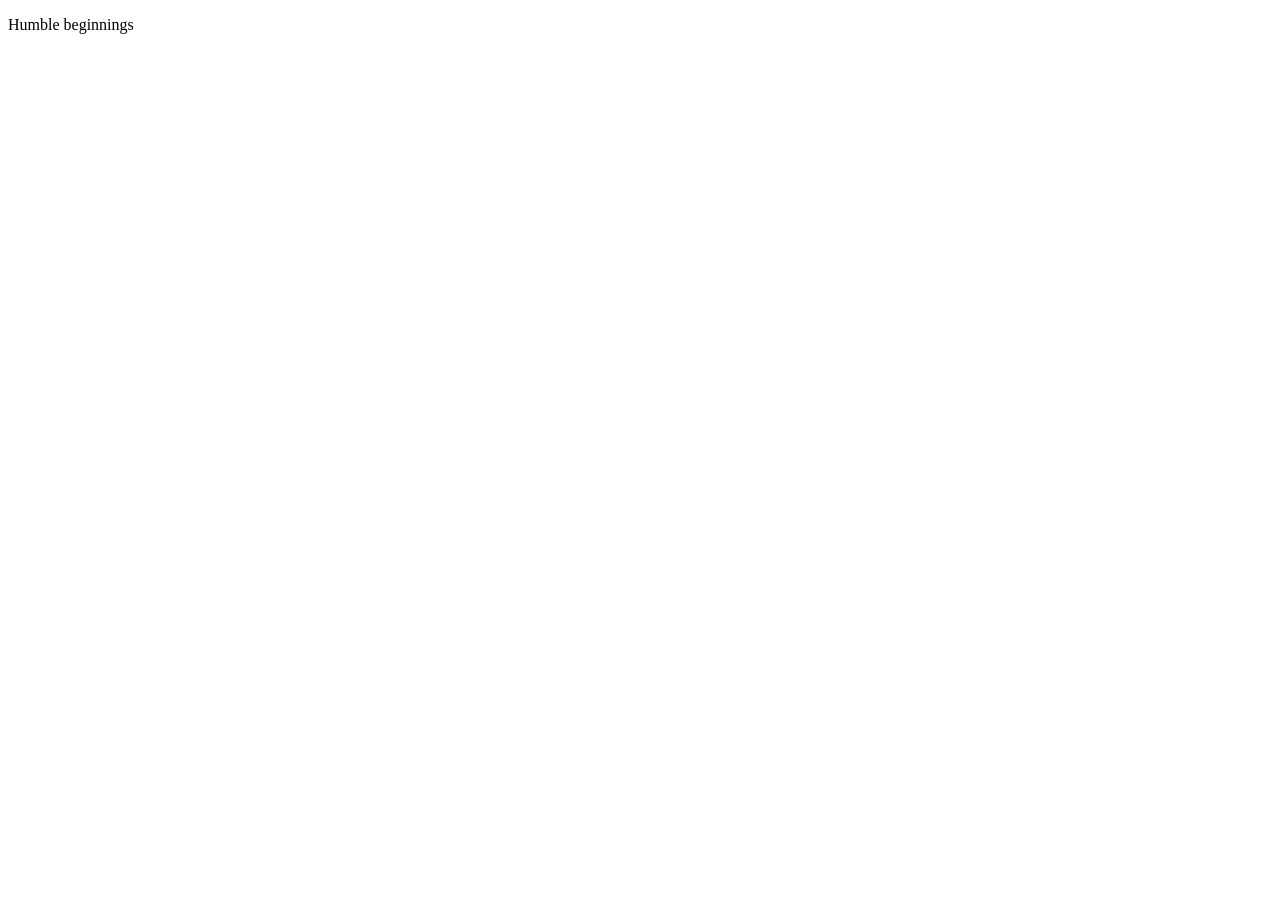
==== index.html @ 357efac2 "Added index.html" ====
<!DOCTYPE html>
<html lang="en">
<head>
    <meta charset="UTF-8">
    <meta name="viewport" content="width=device-width, initial-scale=1.0">
    <title>Homepage</title>
</head>
<body>
    <p>Humble beginnings</p>
</body>
</html>
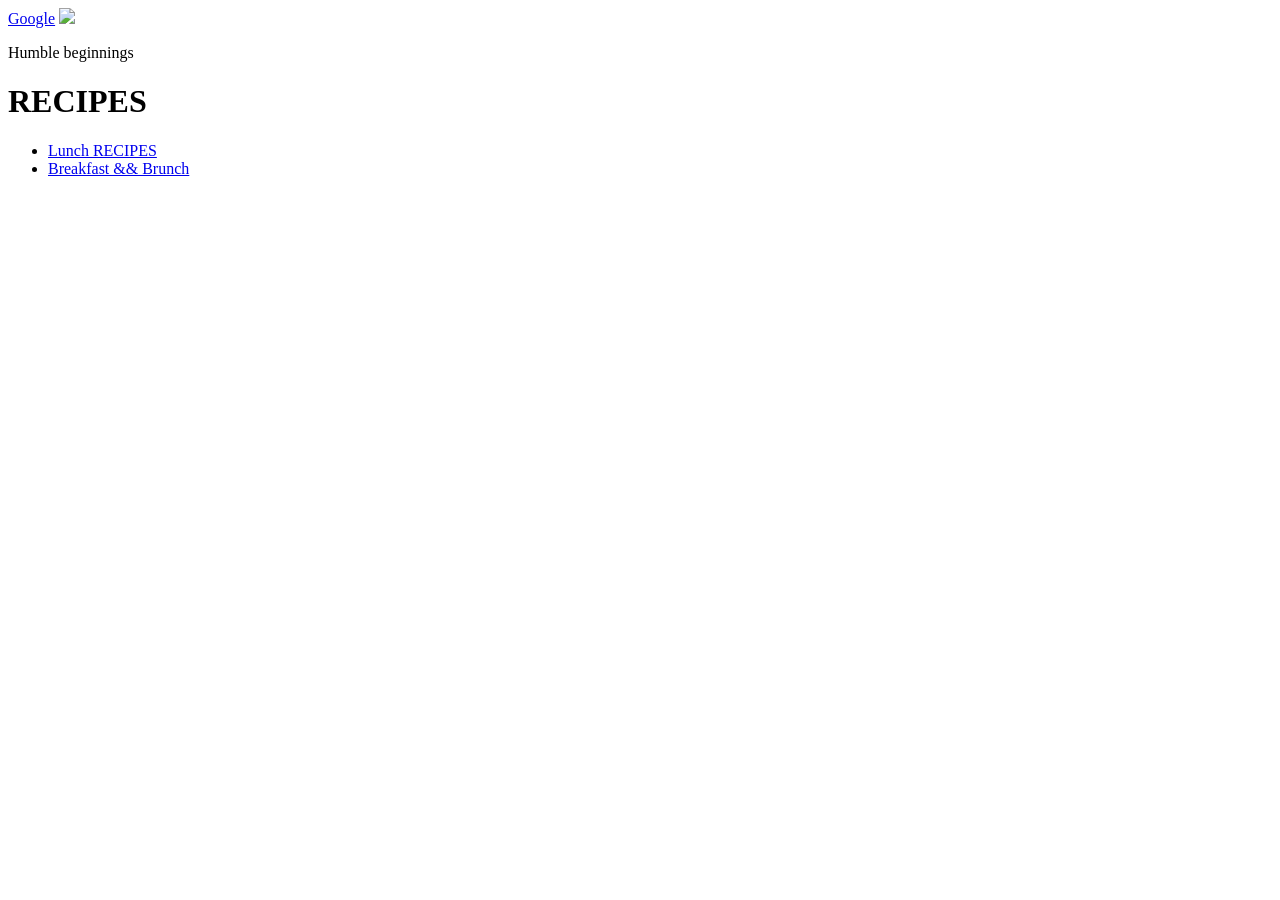
==== commit a38228bf: "Added style.css" ====
--- a/index.html
+++ b/index.html
@@ -6,6 +6,15 @@
     <title>Homepage</title>
 </head>
 <body>
+    <a href="google.com">Google</a>
+    <img src="./images/image"/>
     <p>Humble beginnings</p>
+    <h1> RECIPES</h1>
+    <div>
+        <ul>
+        <li> <a href="delish.com/lunch"> Lunch RECIPES</a></li>
+        <li> <a href="delish.com/breakfast-ideas">Breakfast && Brunch</a></li>
+        </ul>
+    </div>
 </body>
 </html>
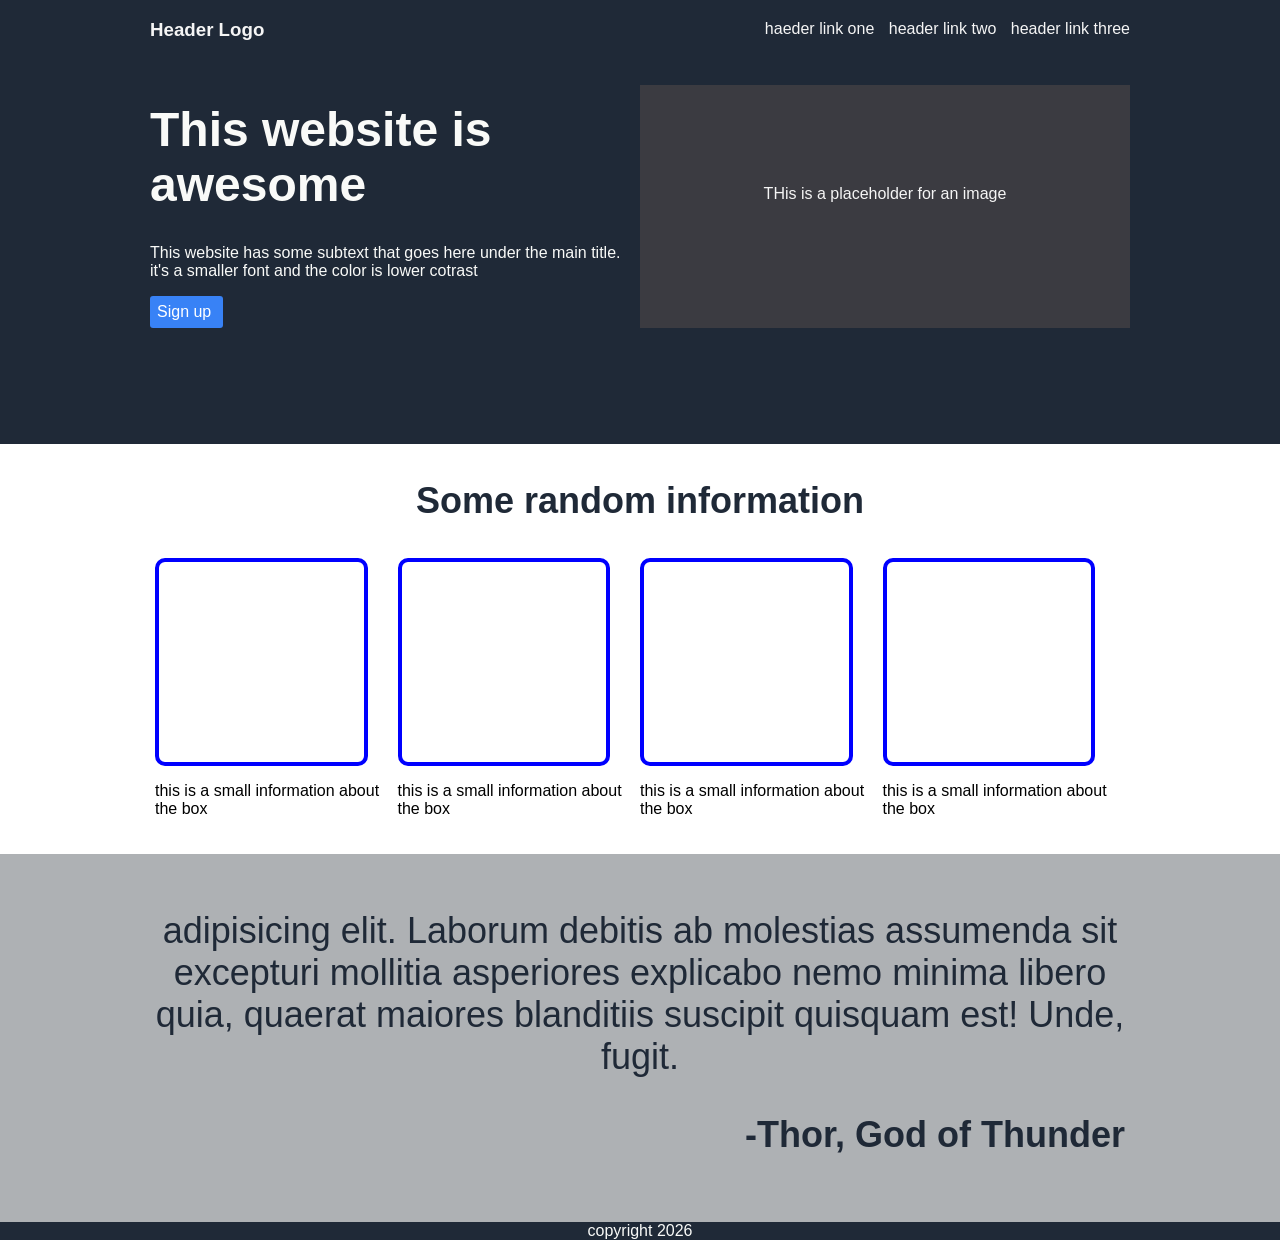
==== commit a4e7c5e8: "Landing page update" ====
--- a/index.html
+++ b/index.html
@@ -1,20 +1,60 @@
 <!DOCTYPE html>
 <html lang="en">
-<head>
-    <meta charset="UTF-8">
-    <meta name="viewport" content="width=device-width, initial-scale=1.0">
-    <title>Homepage</title>
-</head>
-<body>
-    <a href="google.com">Google</a>
-    <img src="./images/image"/>
-    <p>Humble beginnings</p>
-    <h1> RECIPES</h1>
-    <div>
-        <ul>
-        <li> <a href="delish.com/lunch"> Lunch RECIPES</a></li>
-        <li> <a href="delish.com/breakfast-ideas">Breakfast && Brunch</a></li>
-        </ul>
-    </div>
-</body>
+    <head>
+        <link rel="stylesheet" href="style.css">
+        <title>Landing Page</title>
+    </head>
+    <body>
+      <header class="topbanner"> 
+
+        <div class="container">
+            <h3 class="item" >Header Logo</h3>
+            <nav class="item link">
+                <a style="margin-left:10px; color:whitesmoke; text-decoration: none;" href="">haeder link one</a>
+                <a style="margin-left:10px; color:whitesmoke; text-decoration: none;" href="">header link two</a>
+                <a style="margin-left:10px; color:whitesmoke; text-decoration: none;" href="">header link three</a>
+            </nav>
+        </div>
+        <div class="halfwidth">
+            <div style="margin:0px 10px 0px 150px;" class="item">
+                <h1 style="font-size: 48px; color:#F9FAF8; font-weight: 900;"> This website is awesome</h1>
+                <p style="color: #F9FAF8;">This website has some subtext that goes here under the main title. it's a smaller font and the color is lower cotrast</p>
+                <p class="button">Sign up</p>
+            </div>
+
+            <p style="color:whitesmoke; margin-right:150px; text-align: center; padding: 100px 0px 100px 0px; background-color: rgb(59, 59, 65);">THis is a placeholder for an image</p>
+       
+        </div>   
+      </header>
+
+        
+      <p style="font-size:36px; text-align: center; color: #1F2937; font-weight: 900;">Some random information</p>
+        <div class="container2"> 
+                <div class="container1">
+                <div class="tinybox">  </div> 
+                <p > this is a small information about the box</p> 
+                </div>  
+                <div class="container1">              
+                <div class="tinybox"> </div>
+                <p > this is a small information about the box</p> 
+                </div>
+                <div class="container1">
+                <div class="tinybox"> </div>
+                <p > this is a small information about the box</p> 
+                </div>
+                <div class="container1">
+                <div class="tinybox"> </div>
+                <p > this is a small information about the box</p> 
+                </div>
+        </div>
+
+        <div class="quotesection">
+            <p>adipisicing elit. Laborum debitis ab molestias assumenda sit excepturi mollitia asperiores explicabo nemo minima libero quia, quaerat maiores blanditiis suscipit quisquam est! Unde, fugit.</p>
+            <p style="text-align: right;"><strong> -Thor, God of Thunder</strong></p>
+        </div>
+            
+        <footer style="text-align: center; color: #F9FAF8; background-color: #1F2937;">
+            copyright 2026
+        </footer>
+    </body>
 </html>
--- a/style.css
+++ b/style.css
@@ -0,0 +1,59 @@
+body{
+    margin: 0;
+    font-family:sans-serif ;
+}
+.topbanner{
+    background-color:#1F2937;
+    padding-bottom: 100px;
+}
+.container{
+    display: flex;
+}
+.item{
+    flex: 1;
+}
+h3.item{
+    color: whitesmoke;
+    padding-left: 150px;
+    padding-bottom:10px;
+
+}
+nav{
+    text-align: right;
+    padding-right: 150px;
+    padding-top: 20px;
+}
+.button{
+    color:white ;
+    background-color: #3882F6;
+    width: 59px;
+    padding: 7px;
+    border-radius: 3px;
+}
+.halfwidth{
+  display: grid;
+  grid-template-columns: repeat(2, 1fr); /* Creates 2 columns of equal fraction width */                        /* Spans 100% of the viewport height */
+}
+.container1{
+    display: flexbox;
+}
+
+.container2{
+    display: flex;
+    margin: 0px 155px 20px 155px;
+}
+.tinybox{
+    flex: auto;
+    border: 4px solid blue;
+    border-radius: 10px;
+    height: 200px;
+    width: auto;
+    margin:0px 30px 0px 0px;
+}
+.quotesection{
+    background-color: #aeb1b4;
+    color: #1F2937;
+    font-size: 36px;
+    text-align: center;
+    padding:20px 155px 30px 155px;
+}
